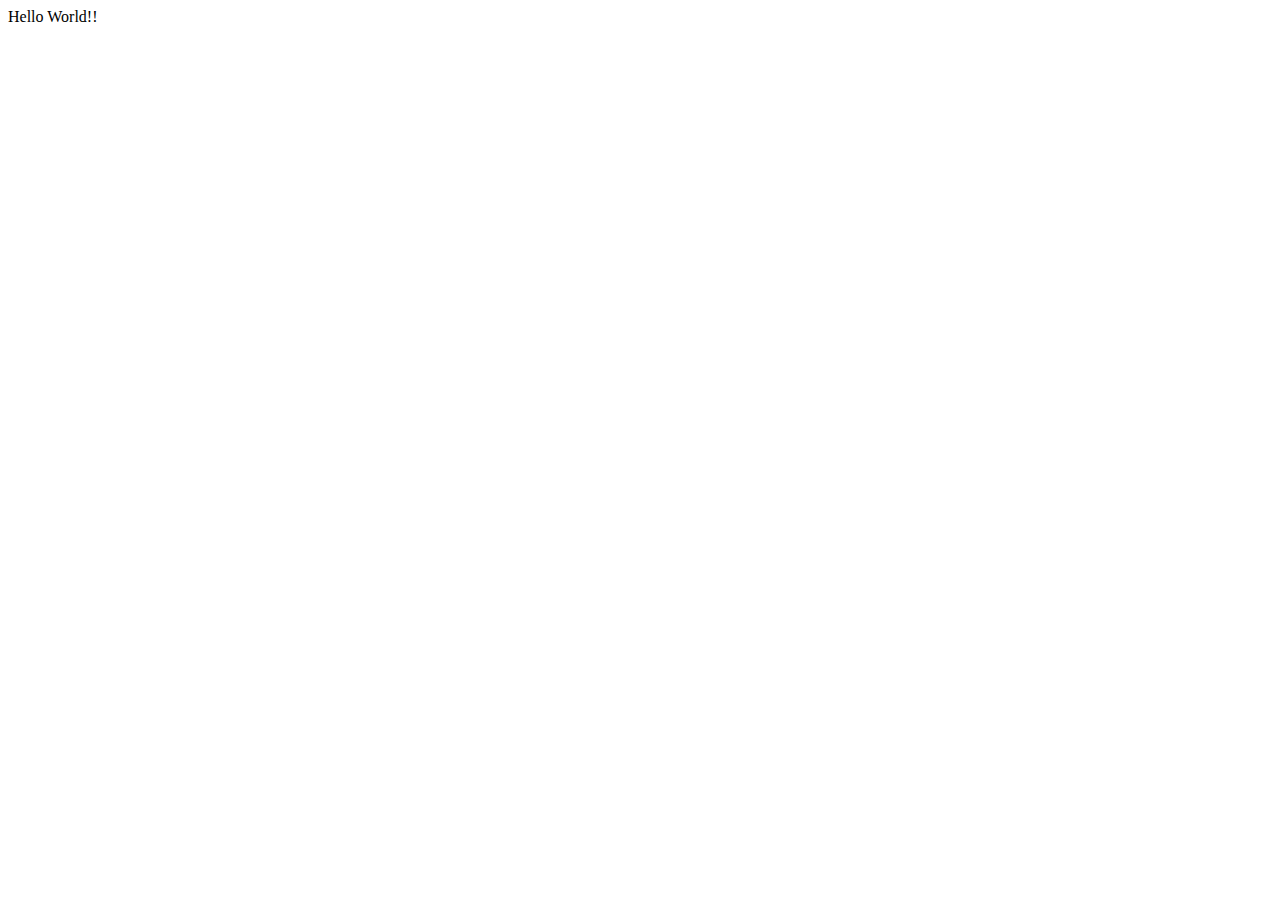
==== src/index.html @ 5e1d6448 "実装" ====
<!DOCTYPE html>
<html lang="ja">
<head>
    <meta charset="UTF-8">
    <meta name="viewport" content="width=device-width, initial-scale=1.0">

    <title>Document</title>
    <script>
        document.write("Hello World!!");
        window.onload = function() {
            setInterval(function() {
                var dd = new Date();
                document.getElementById("root").innerHTML = dd.toLocaleString();
            }, 1000);
        }
    </script>
</head>
<body>
    <div id="root"></div>
</body>
</html>
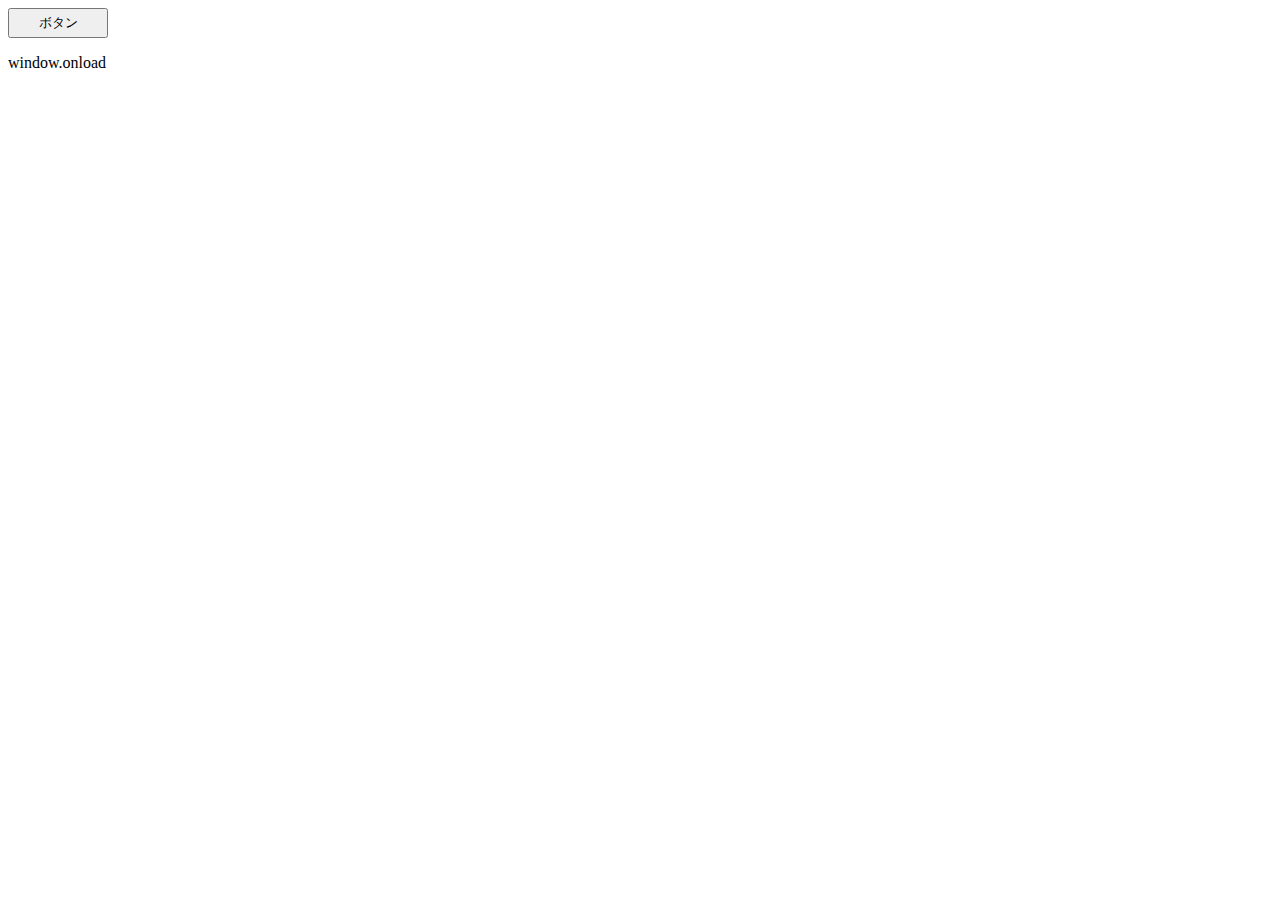
==== commit a06a229c: "実装" ====
--- a/src/index.html
+++ b/src/index.html
@@ -3,19 +3,16 @@
 <head>
     <meta charset="UTF-8">
     <meta name="viewport" content="width=device-width, initial-scale=1.0">
+    <script type="text/javascript" src="js/Test.js"></script>
+    <link rel="stylesheet" type="text/css" href="css/index.css">
+    
+    <title>Document</title>
 
-    <title>Document</title>
-    <script>
-        document.write("Hello World!!");
-        window.onload = function() {
-            setInterval(function() {
-                var dd = new Date();
-                document.getElementById("root").innerHTML = dd.toLocaleString();
-            }, 1000);
-        }
-    </script>
 </head>
 <body>
-    <div id="root"></div>
+    <div id="root">
+        <div id="clock"></div>
+        <button type="button" onclick="test()">ボタン</button>
+    </div>
 </body>
 </html>--- a/src/css/index.css
+++ b/src/css/index.css
@@ -0,0 +1,4 @@
+button {
+    width: 100px;
+    height: 30px;
+}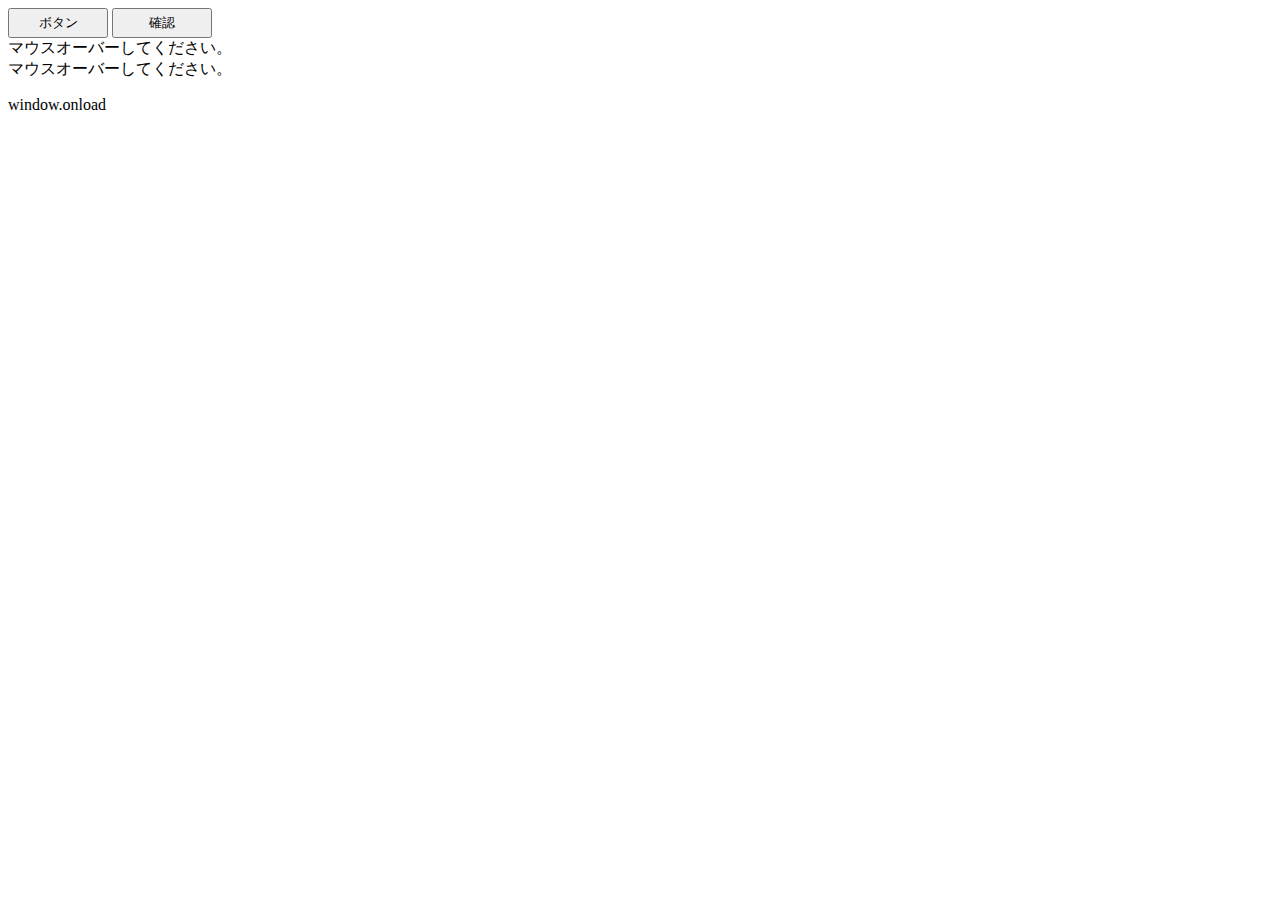
==== commit 3c6afc38: "実装" ====
--- a/src/index.html
+++ b/src/index.html
@@ -11,8 +11,11 @@
 </head>
 <body>
     <div id="root">
+        <button type="button" onclick="test()">ボタン</button>
+        <button type="button" onclick="windowAlert()">確認</button>
+        <div id="mouseover_test1">マウスオーバーしてください。</div>
+        <div id="mouseover_test2">マウスオーバーしてください。</div>
         <div id="clock"></div>
-        <button type="button" onclick="test()">ボタン</button>
     </div>
 </body>
 </html>--- a/src/css/index.css
+++ b/src/css/index.css
@@ -1,4 +1,14 @@
 button {
     width: 100px;
     height: 30px;
+}
+
+.mouseover_style {
+    font-size : 28px;
+    background-color: aqua;
+}
+
+.mouseleave_style {
+    font-size : 14px;
+    background-color: white;
 }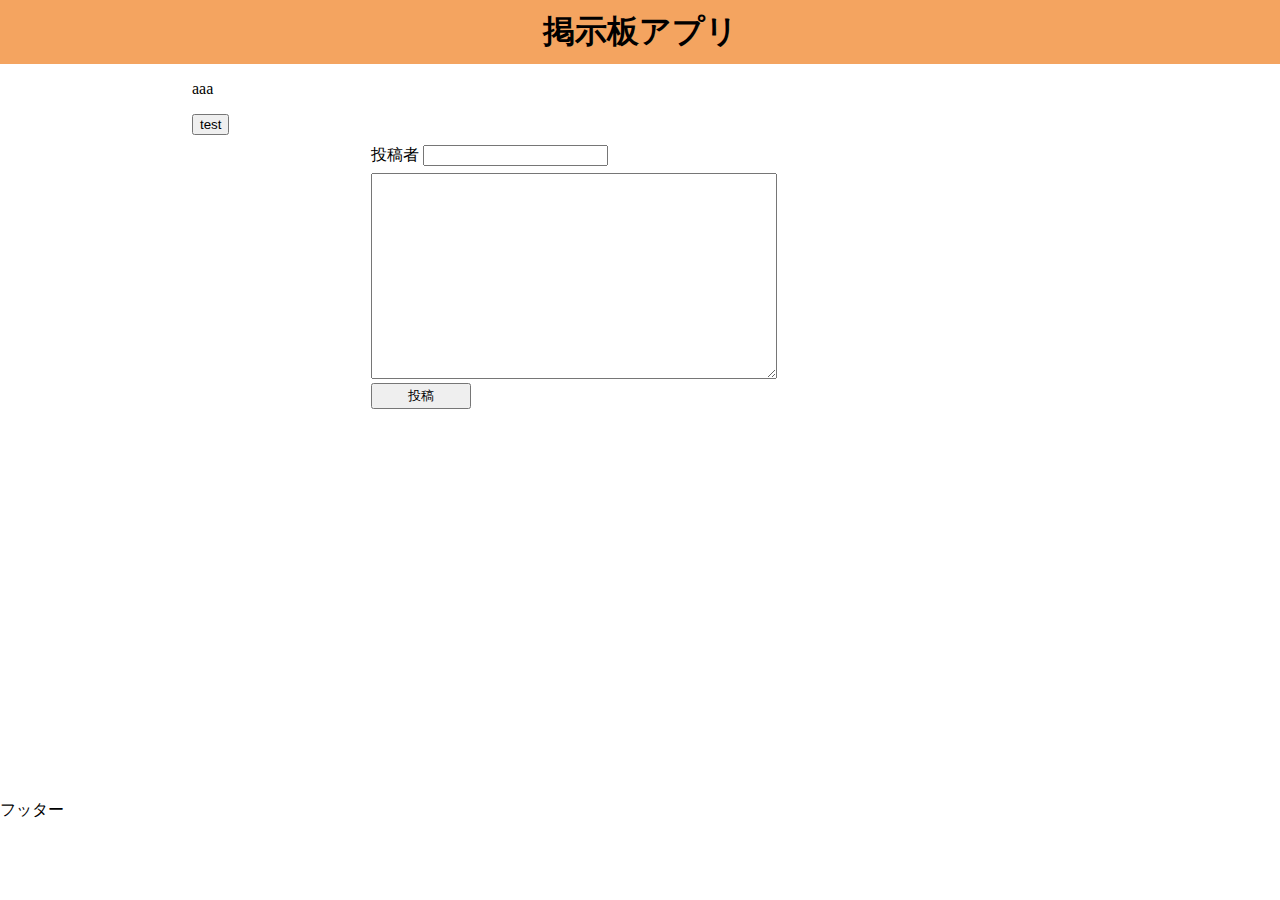
==== commit b18ffc95: "実装" ====
--- a/src/index.html
+++ b/src/index.html
@@ -3,19 +3,24 @@
 <head>
     <meta charset="UTF-8">
     <meta name="viewport" content="width=device-width, initial-scale=1.0">
-    <script type="text/javascript" src="js/Test.js"></script>
+    <script src="http://code.jquery.com/jquery-3.2.1.min.js"></script>
+    <script type="text/javascript" src="./js/post.js"></script>
     <link rel="stylesheet" type="text/css" href="css/index.css">
     
-    <title>Document</title>
+    <title>Todoアプリ</title>
+
+    <script type="text/javascript">
+        $(function() {
+            $('#header').load('parts/header.html');
+            $('#main').load('parts/main.html');
+            $('#footer').load('parts/footer.html');
+        });
+    </script>
 
 </head>
 <body>
-    <div id="root">
-        <button type="button" onclick="test()">ボタン</button>
-        <button type="button" onclick="windowAlert()">確認</button>
-        <div id="mouseover_test1">マウスオーバーしてください。</div>
-        <div id="mouseover_test2">マウスオーバーしてください。</div>
-        <div id="clock"></div>
-    </div>
+    <div id="header"></div>
+    <div id="main"></div>
+    <div id="footer"></div>
 </body>
 </html>--- a/src/css/index.css
+++ b/src/css/index.css
@@ -1,14 +1,12 @@
-button {
-    width: 100px;
-    height: 30px;
+body {
+    display: flex;
+    flex-direction: column;
+    min-height: 100vh;
+    margin: 0;
 }
 
-.mouseover_style {
-    font-size : 28px;
-    background-color: aqua;
-}
-
-.mouseleave_style {
-    font-size : 14px;
-    background-color: white;
+#main {
+    flex: 1;
+    width: 70%;
+    margin: 0 auto;
 }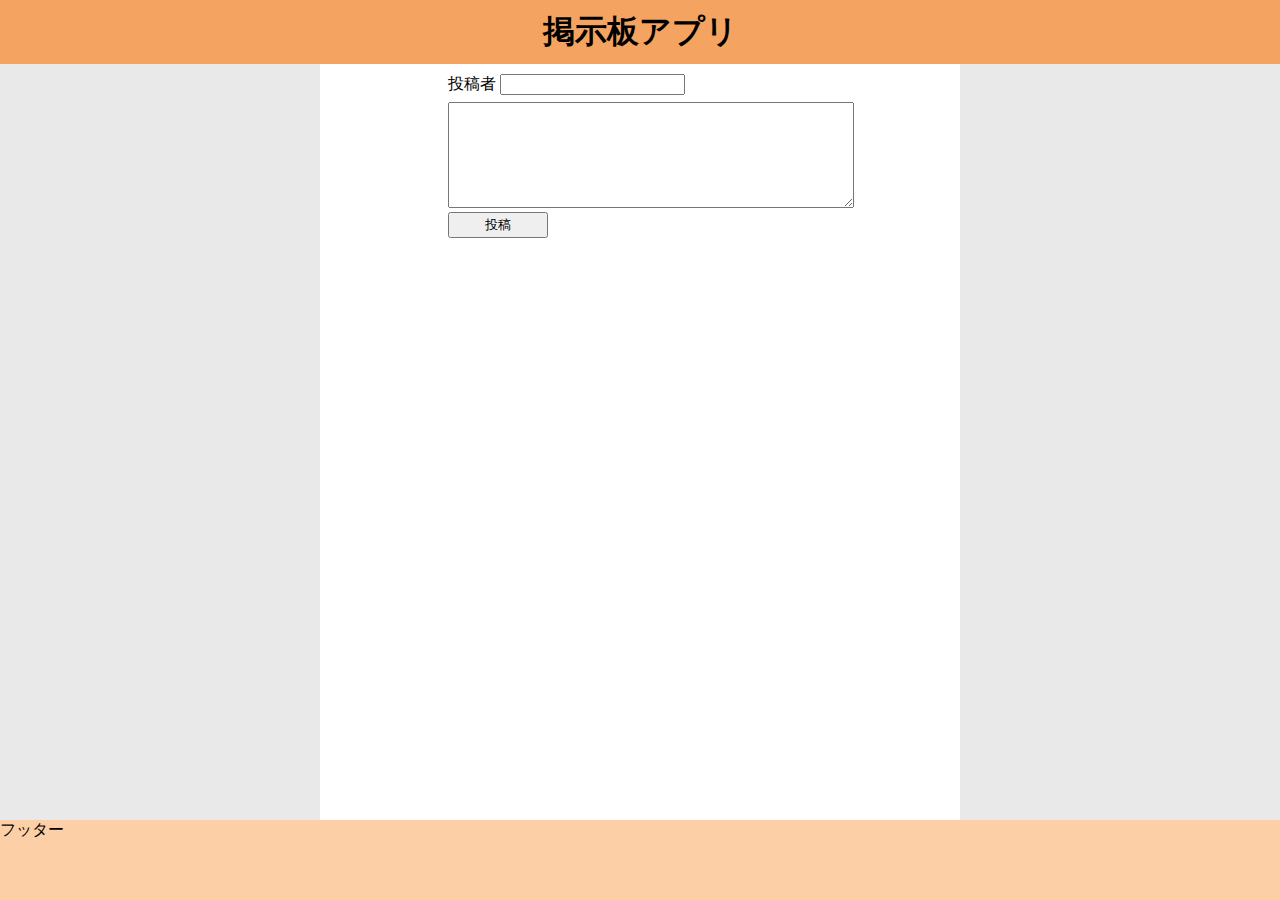
==== commit ed9b2568: "実装" ====
--- a/src/index.html
+++ b/src/index.html
@@ -20,7 +20,11 @@
 </head>
 <body>
     <div id="header"></div>
-    <div id="main"></div>
+    <div id="main_container">
+        <aside></aside>
+        <div id="main"></div>
+        <aside></aside>
+    </div>
     <div id="footer"></div>
 </body>
 </html>--- a/src/css/index.css
+++ b/src/css/index.css
@@ -5,8 +5,17 @@
     margin: 0;
 }
 
+aside {
+    width: 25%;
+    background-color: rgb(233, 233, 233);
+}
+
+#main_container {
+    display: flex;
+    flex: 1;
+}
+
 #main {
     flex: 1;
-    width: 70%;
-    margin: 0 auto;
-}+}
+
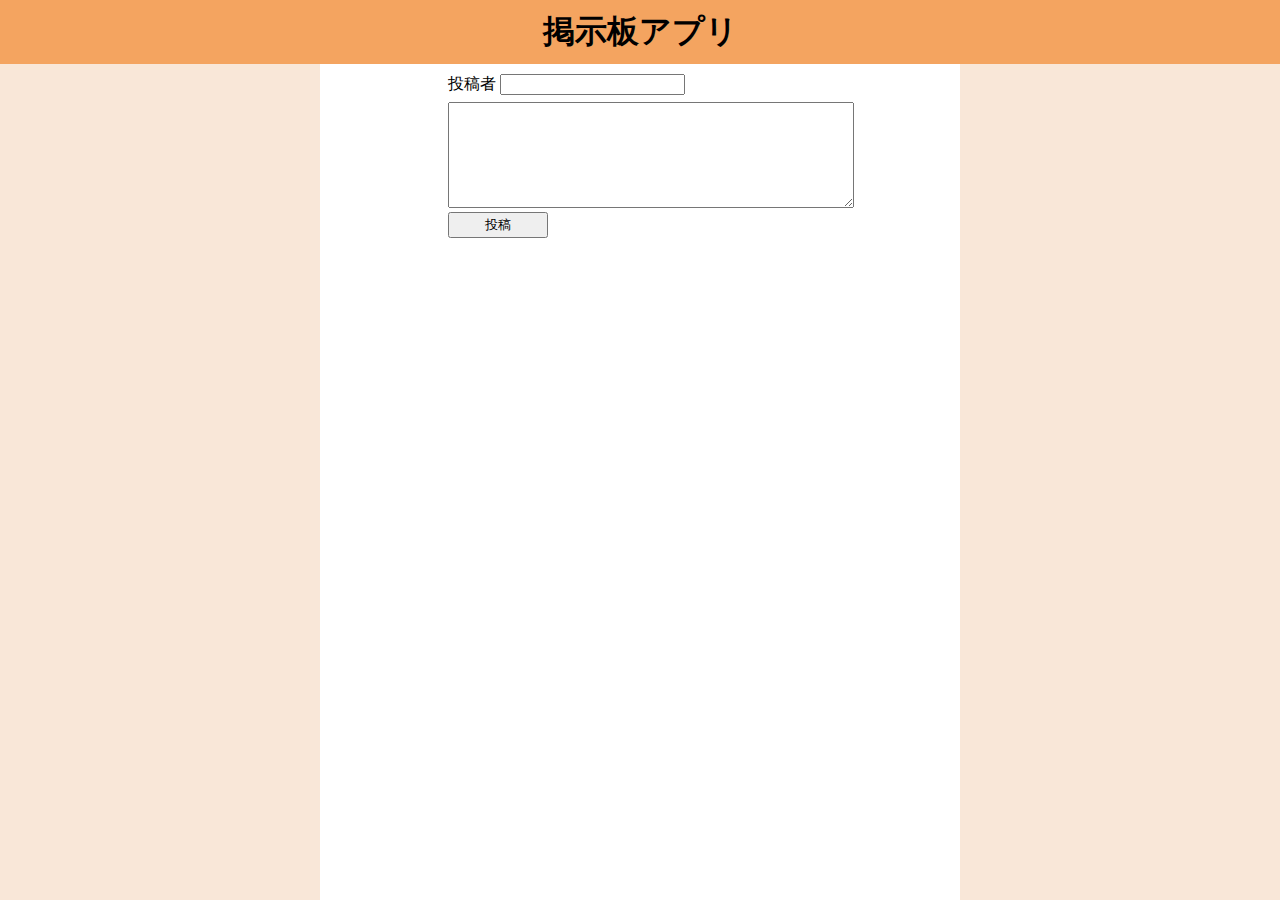
==== commit 005e226c: "実装" ====
--- a/src/index.html
+++ b/src/index.html
@@ -13,7 +13,7 @@
         $(function() {
             $('#header').load('parts/header.html');
             $('#main').load('parts/main.html');
-            $('#footer').load('parts/footer.html');
+            // $('#footer').load('parts/footer.html');
         });
     </script>
 
--- a/src/css/index.css
+++ b/src/css/index.css
@@ -7,7 +7,7 @@
 
 aside {
     width: 25%;
-    background-color: rgb(233, 233, 233);
+    background-color: rgb(249, 231, 216);
 }
 
 #main_container {
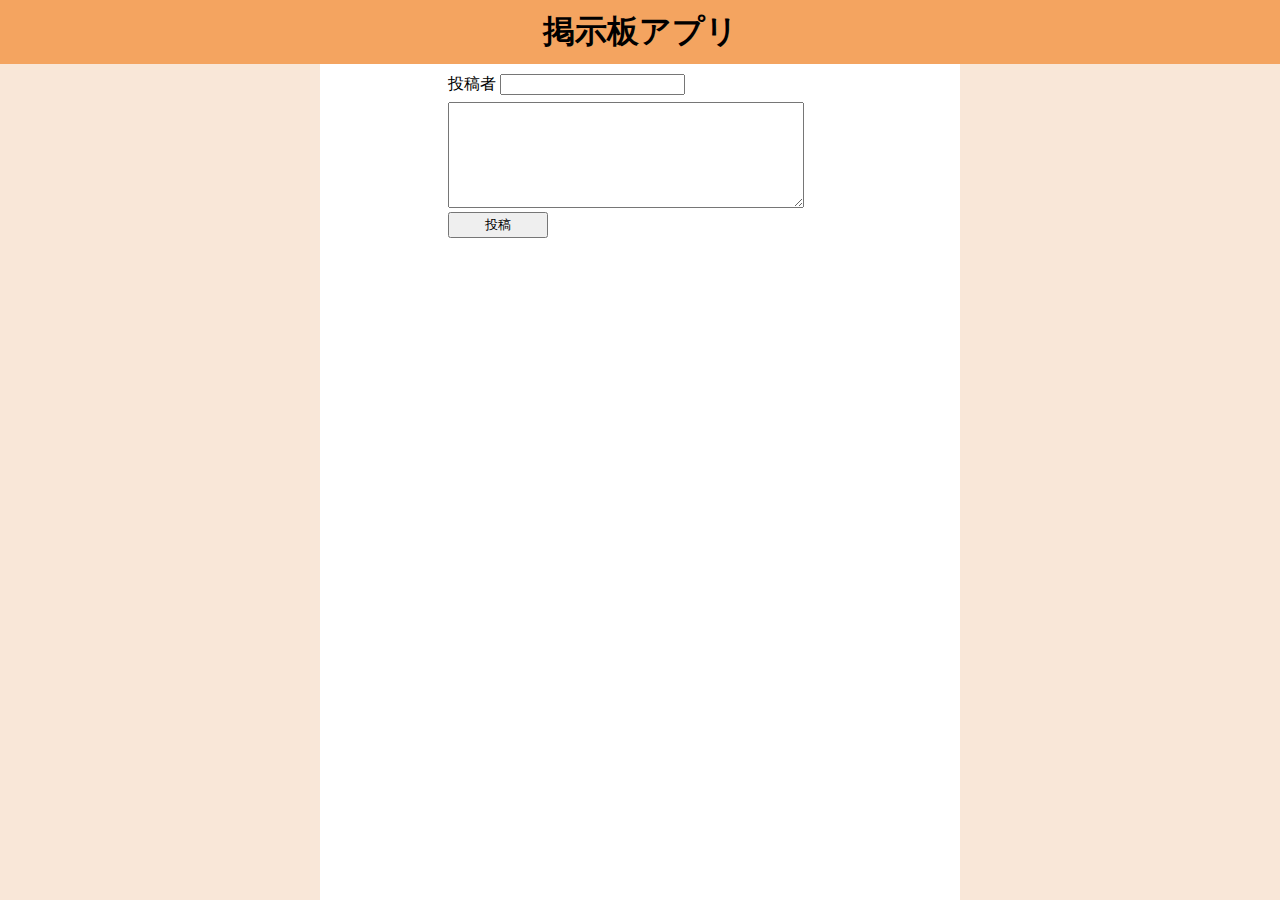
==== commit cefdbdf7: "実装" ====
--- a/src/index.html
+++ b/src/index.html
@@ -4,7 +4,10 @@
     <meta charset="UTF-8">
     <meta name="viewport" content="width=device-width, initial-scale=1.0">
     <script src="http://code.jquery.com/jquery-3.2.1.min.js"></script>
+    <script type="text/javascript" src="./js/modaal.min.js"></script>
     <script type="text/javascript" src="./js/post.js"></script>
+
+    <link rel="stylesheet" type="text/css" href="css/modaal.min.css">
     <link rel="stylesheet" type="text/css" href="css/index.css">
     
     <title>Todoアプリ</title>
--- a/src/css/modaal.min.css
+++ b/src/css/modaal.min.css
@@ -0,0 +1,5 @@
+/*!
+	Modaal - accessible modals - v0.4.4
+	by Humaan, for all humans.
+	http://humaan.com
+ */.modaal-noscroll{overflow:hidden}.modaal-accessible-hide{position:absolute!important;clip:rect(1px 1px 1px 1px);clip:rect(1px,1px,1px,1px);padding:0!important;border:0!important;height:1px!important;width:1px!important;overflow:hidden}.modaal-overlay{position:fixed;top:0;left:0;width:100%;height:100%;z-index:999;opacity:0}.modaal-wrapper{display:block;position:fixed;top:0;left:0;width:100%;height:100%;z-index:9999;overflow:auto;opacity:1;box-sizing:border-box;-webkit-overflow-scrolling:touch;-webkit-transition:all .3s ease-in-out;transition:all .3s ease-in-out}.modaal-wrapper *{box-sizing:border-box;-webkit-font-smoothing:antialiased;-moz-osx-font-smoothing:grayscale;-webkit-backface-visibility:hidden}.modaal-wrapper .modaal-close{border:none;background:0 0;padding:0;-webkit-appearance:none}.modaal-wrapper.modaal-start_none{display:none;opacity:1}.modaal-wrapper.modaal-start_fade{opacity:0}.modaal-wrapper [tabindex="0"]{outline:0!important}.modaal-wrapper.modaal-fullscreen{overflow:hidden}.modaal-outer-wrapper{display:table;position:relative;width:100%;height:100%}.modaal-fullscreen .modaal-outer-wrapper{display:block}.modaal-inner-wrapper{display:table-cell;width:100%;height:100%;position:relative;vertical-align:middle;text-align:center;padding:80px 25px}.modaal-fullscreen .modaal-inner-wrapper{padding:0;display:block;vertical-align:top}.modaal-container{position:relative;display:inline-block;width:100%;margin:auto;text-align:left;color:#000;max-width:1000px;border-radius:0;background:#fff;box-shadow:0 4px 15px rgba(0,0,0,.2);cursor:auto}.modaal-container.is_loading{height:100px;width:100px;overflow:hidden}.modaal-fullscreen .modaal-container{max-width:none;height:100%;overflow:auto}.modaal-close{position:fixed;right:20px;top:20px;color:#fff;cursor:pointer;opacity:1;width:50px;height:50px;background:rgba(0,0,0,0);border-radius:100%;-webkit-transition:all .2s ease-in-out;transition:all .2s ease-in-out}.modaal-close:focus,.modaal-close:hover{outline:0;background:#fff}.modaal-close:focus:after,.modaal-close:focus:before,.modaal-close:hover:after,.modaal-close:hover:before{background:#b93d0c}.modaal-close span{position:absolute!important;clip:rect(1px 1px 1px 1px);clip:rect(1px,1px,1px,1px);padding:0!important;border:0!important;height:1px!important;width:1px!important;overflow:hidden}.modaal-close:after,.modaal-close:before{display:block;content:" ";position:absolute;top:14px;left:23px;width:4px;height:22px;border-radius:4px;background:#fff;-webkit-transition:background .2s ease-in-out;transition:background .2s ease-in-out}.modaal-close:before{-webkit-transform:rotate(-45deg);-ms-transform:rotate(-45deg);transform:rotate(-45deg)}.modaal-close:after{-webkit-transform:rotate(45deg);-ms-transform:rotate(45deg);transform:rotate(45deg)}.modaal-fullscreen .modaal-close{background:#afb7bc;right:10px;top:10px}.modaal-content-container{padding:30px}.modaal-confirm-wrap{padding:30px 0 0;text-align:center;font-size:0}.modaal-confirm-btn{font-size:14px;display:inline-block;margin:0 10px;vertical-align:middle;cursor:pointer;border:none;background:0 0}.modaal-confirm-btn.modaal-ok{padding:10px 15px;color:#fff;background:#555;border-radius:3px;-webkit-transition:background .2s ease-in-out;transition:background .2s ease-in-out}.modaal-confirm-btn.modaal-ok:hover{background:#2f2f2f}.modaal-confirm-btn.modaal-cancel{text-decoration:underline}.modaal-confirm-btn.modaal-cancel:hover{text-decoration:none;color:#2f2f2f}.modaal-instagram .modaal-container{width:auto;background:0 0;box-shadow:none!important}.modaal-instagram .modaal-content-container{padding:0;background:0 0}.modaal-instagram .modaal-content-container>blockquote{width:1px!important;height:1px!important;opacity:0!important}.modaal-instagram iframe{opacity:0;margin:-6px!important;border-radius:0!important;width:1000px!important;max-width:800px!important;box-shadow:none!important;-webkit-animation:instaReveal 1s linear forwards;animation:instaReveal 1s linear forwards}.modaal-image .modaal-inner-wrapper{padding-left:140px;padding-right:140px}.modaal-image .modaal-container{width:auto;max-width:100%}.modaal-gallery-wrap{position:relative;color:#fff}.modaal-gallery-item{display:none}.modaal-gallery-item img{display:block}.modaal-gallery-item.is_active{display:block}.modaal-gallery-label{position:absolute;left:0;width:100%;margin:20px 0 0;font-size:18px;text-align:center;color:#fff}.modaal-gallery-label:focus{outline:0}.modaal-gallery-control{position:absolute;top:50%;-webkit-transform:translateY(-50%);-ms-transform:translateY(-50%);transform:translateY(-50%);opacity:1;cursor:pointer;color:#fff;width:50px;height:50px;background:rgba(0,0,0,0);border:none;border-radius:100%;-webkit-transition:all .2s ease-in-out;transition:all .2s ease-in-out}.modaal-gallery-control.is_hidden{opacity:0;cursor:default}.modaal-gallery-control:focus,.modaal-gallery-control:hover{outline:0;background:#fff}.modaal-gallery-control:focus:after,.modaal-gallery-control:focus:before,.modaal-gallery-control:hover:after,.modaal-gallery-control:hover:before{background:#afb7bc}.modaal-gallery-control span{position:absolute!important;clip:rect(1px 1px 1px 1px);clip:rect(1px,1px,1px,1px);padding:0!important;border:0!important;height:1px!important;width:1px!important;overflow:hidden}.modaal-gallery-control:after,.modaal-gallery-control:before{display:block;content:" ";position:absolute;top:16px;left:25px;width:4px;height:18px;border-radius:4px;background:#fff;-webkit-transition:background .2s ease-in-out;transition:background .2s ease-in-out}.modaal-gallery-control:before{margin:-5px 0 0;-webkit-transform:rotate(-45deg);-ms-transform:rotate(-45deg);transform:rotate(-45deg)}.modaal-gallery-control:after{margin:5px 0 0;-webkit-transform:rotate(45deg);-ms-transform:rotate(45deg);transform:rotate(45deg)}.modaal-gallery-next-inner{left:100%;margin-left:40px}.modaal-gallery-next-outer{right:45px}.modaal-gallery-prev:after,.modaal-gallery-prev:before{left:22px}.modaal-gallery-prev:before{margin:5px 0 0;-webkit-transform:rotate(-45deg);-ms-transform:rotate(-45deg);transform:rotate(-45deg)}.modaal-gallery-prev:after{margin:-5px 0 0;-webkit-transform:rotate(45deg);-ms-transform:rotate(45deg);transform:rotate(45deg)}.modaal-gallery-prev-inner{right:100%;margin-right:40px}.modaal-gallery-prev-outer{left:45px}.modaal-video-wrap{margin:auto 50px;position:relative}.modaal-video-container{position:relative;padding-bottom:56.25%;height:0;overflow:hidden;max-width:100%;box-shadow:0 0 10px rgba(0,0,0,.3);background:#000;max-width:1300px;margin-left:auto;margin-right:auto}.modaal-video-container embed,.modaal-video-container iframe,.modaal-video-container object{position:absolute;top:0;left:0;width:100%;height:100%}.modaal-iframe .modaal-content{width:100%;height:100%}.modaal-iframe-elem{width:100%;height:100%;display:block}.modaal-loading-spinner{background:0 0;position:absolute;width:200px;height:200px;top:50%;left:50%;margin:-100px 0 0 -100px;-webkit-transform:scale(.25);-ms-transform:scale(.25);transform:scale(.25)}.modaal-loading-spinner>div{width:24px;height:24px;margin-left:4px;margin-top:4px;position:absolute}.modaal-loading-spinner>div>div{width:100%;height:100%;border-radius:15px;background:#fff}.modaal-loading-spinner>div:nth-of-type(1)>div{-webkit-animation:modaal-loading-spinner 1s linear infinite;animation:modaal-loading-spinner 1s linear infinite;-webkit-animation-delay:0s;animation-delay:0s}.modaal-loading-spinner>div:nth-of-type(2)>div,.modaal-loading-spinner>div:nth-of-type(3)>div{-ms-animation:modaal-loading-spinner 1s linear infinite;-moz-animation:modaal-loading-spinner 1s linear infinite;-webkit-animation:modaal-loading-spinner 1s linear infinite;-o-animation:modaal-loading-spinner 1s linear infinite}.modaal-loading-spinner>div:nth-of-type(1){-ms-transform:translate(84px,84px) rotate(45deg) translate(70px,0);-webkit-transform:translate(84px,84px) rotate(45deg) translate(70px,0);transform:translate(84px,84px) rotate(45deg) translate(70px,0)}.modaal-loading-spinner>div:nth-of-type(2)>div{-webkit-animation:modaal-loading-spinner 1s linear infinite;animation:modaal-loading-spinner 1s linear infinite;-webkit-animation-delay:.12s;animation-delay:.12s}.modaal-loading-spinner>div:nth-of-type(2){-ms-transform:translate(84px,84px) rotate(90deg) translate(70px,0);-webkit-transform:translate(84px,84px) rotate(90deg) translate(70px,0);transform:translate(84px,84px) rotate(90deg) translate(70px,0)}.modaal-loading-spinner>div:nth-of-type(3)>div{-webkit-animation:modaal-loading-spinner 1s linear infinite;animation:modaal-loading-spinner 1s linear infinite;-webkit-animation-delay:.25s;animation-delay:.25s}.modaal-loading-spinner>div:nth-of-type(4)>div,.modaal-loading-spinner>div:nth-of-type(5)>div{-ms-animation:modaal-loading-spinner 1s linear infinite;-moz-animation:modaal-loading-spinner 1s linear infinite;-webkit-animation:modaal-loading-spinner 1s linear infinite;-o-animation:modaal-loading-spinner 1s linear infinite}.modaal-loading-spinner>div:nth-of-type(3){-ms-transform:translate(84px,84px) rotate(135deg) translate(70px,0);-webkit-transform:translate(84px,84px) rotate(135deg) translate(70px,0);transform:translate(84px,84px) rotate(135deg) translate(70px,0)}.modaal-loading-spinner>div:nth-of-type(4)>div{-webkit-animation:modaal-loading-spinner 1s linear infinite;animation:modaal-loading-spinner 1s linear infinite;-webkit-animation-delay:.37s;animation-delay:.37s}.modaal-loading-spinner>div:nth-of-type(4){-ms-transform:translate(84px,84px) rotate(180deg) translate(70px,0);-webkit-transform:translate(84px,84px) rotate(180deg) translate(70px,0);transform:translate(84px,84px) rotate(180deg) translate(70px,0)}.modaal-loading-spinner>div:nth-of-type(5)>div{-webkit-animation:modaal-loading-spinner 1s linear infinite;animation:modaal-loading-spinner 1s linear infinite;-webkit-animation-delay:.5s;animation-delay:.5s}.modaal-loading-spinner>div:nth-of-type(6)>div,.modaal-loading-spinner>div:nth-of-type(7)>div{-ms-animation:modaal-loading-spinner 1s linear infinite;-moz-animation:modaal-loading-spinner 1s linear infinite;-webkit-animation:modaal-loading-spinner 1s linear infinite;-o-animation:modaal-loading-spinner 1s linear infinite}.modaal-loading-spinner>div:nth-of-type(5){-ms-transform:translate(84px,84px) rotate(225deg) translate(70px,0);-webkit-transform:translate(84px,84px) rotate(225deg) translate(70px,0);transform:translate(84px,84px) rotate(225deg) translate(70px,0)}.modaal-loading-spinner>div:nth-of-type(6)>div{-webkit-animation:modaal-loading-spinner 1s linear infinite;animation:modaal-loading-spinner 1s linear infinite;-webkit-animation-delay:.62s;animation-delay:.62s}.modaal-loading-spinner>div:nth-of-type(6){-ms-transform:translate(84px,84px) rotate(270deg) translate(70px,0);-webkit-transform:translate(84px,84px) rotate(270deg) translate(70px,0);transform:translate(84px,84px) rotate(270deg) translate(70px,0)}.modaal-loading-spinner>div:nth-of-type(7)>div{-webkit-animation:modaal-loading-spinner 1s linear infinite;animation:modaal-loading-spinner 1s linear infinite;-webkit-animation-delay:.75s;animation-delay:.75s}.modaal-loading-spinner>div:nth-of-type(7){-ms-transform:translate(84px,84px) rotate(315deg) translate(70px,0);-webkit-transform:translate(84px,84px) rotate(315deg) translate(70px,0);transform:translate(84px,84px) rotate(315deg) translate(70px,0)}.modaal-loading-spinner>div:nth-of-type(8)>div{-webkit-animation:modaal-loading-spinner 1s linear infinite;animation:modaal-loading-spinner 1s linear infinite;-webkit-animation-delay:.87s;animation-delay:.87s}.modaal-loading-spinner>div:nth-of-type(8){-ms-transform:translate(84px,84px) rotate(360deg) translate(70px,0);-webkit-transform:translate(84px,84px) rotate(360deg) translate(70px,0);transform:translate(84px,84px) rotate(360deg) translate(70px,0)}@media only screen and (min-width:1400px){.modaal-video-container{padding-bottom:0;height:731px}}@media only screen and (max-width:1140px){.modaal-image .modaal-inner-wrapper{padding-left:25px;padding-right:25px}.modaal-gallery-control{top:auto;bottom:20px;-webkit-transform:none;-ms-transform:none;transform:none;background:rgba(0,0,0,.7)}.modaal-gallery-control:after,.modaal-gallery-control:before{background:#fff}.modaal-gallery-next{left:auto;right:20px}.modaal-gallery-prev{left:20px;right:auto}}@media screen and (max-width:900px){.modaal-instagram iframe{width:500px!important}}@media only screen and (max-width:600px){.modaal-instagram iframe{width:280px!important}}@media screen and (max-height:1100px){.modaal-instagram iframe{width:700px!important}}@media screen and (max-height:1000px){.modaal-inner-wrapper{padding-top:60px;padding-bottom:60px}.modaal-instagram iframe{width:600px!important}}@media screen and (max-height:900px){.modaal-instagram iframe{width:500px!important}.modaal-video-container{max-width:900px;max-height:510px}}@media only screen and (max-height:820px){.modaal-gallery-label{display:none}}@keyframes instaReveal{0%{opacity:0}100%{opacity:1}}@-webkit-keyframes instaReveal{0%{opacity:0}100%{opacity:1}}@-webkit-keyframes modaal-loading-spinner{0%{opacity:1;-ms-transform:scale(1.5);-webkit-transform:scale(1.5);transform:scale(1.5)}100%{opacity:.1;-ms-transform:scale(1);-webkit-transform:scale(1);transform:scale(1)}}@keyframes modaal-loading-spinner{0%{opacity:1;-ms-transform:scale(1.5);-webkit-transform:scale(1.5);transform:scale(1.5)}100%{opacity:.1;-ms-transform:scale(1);-webkit-transform:scale(1);transform:scale(1)}}